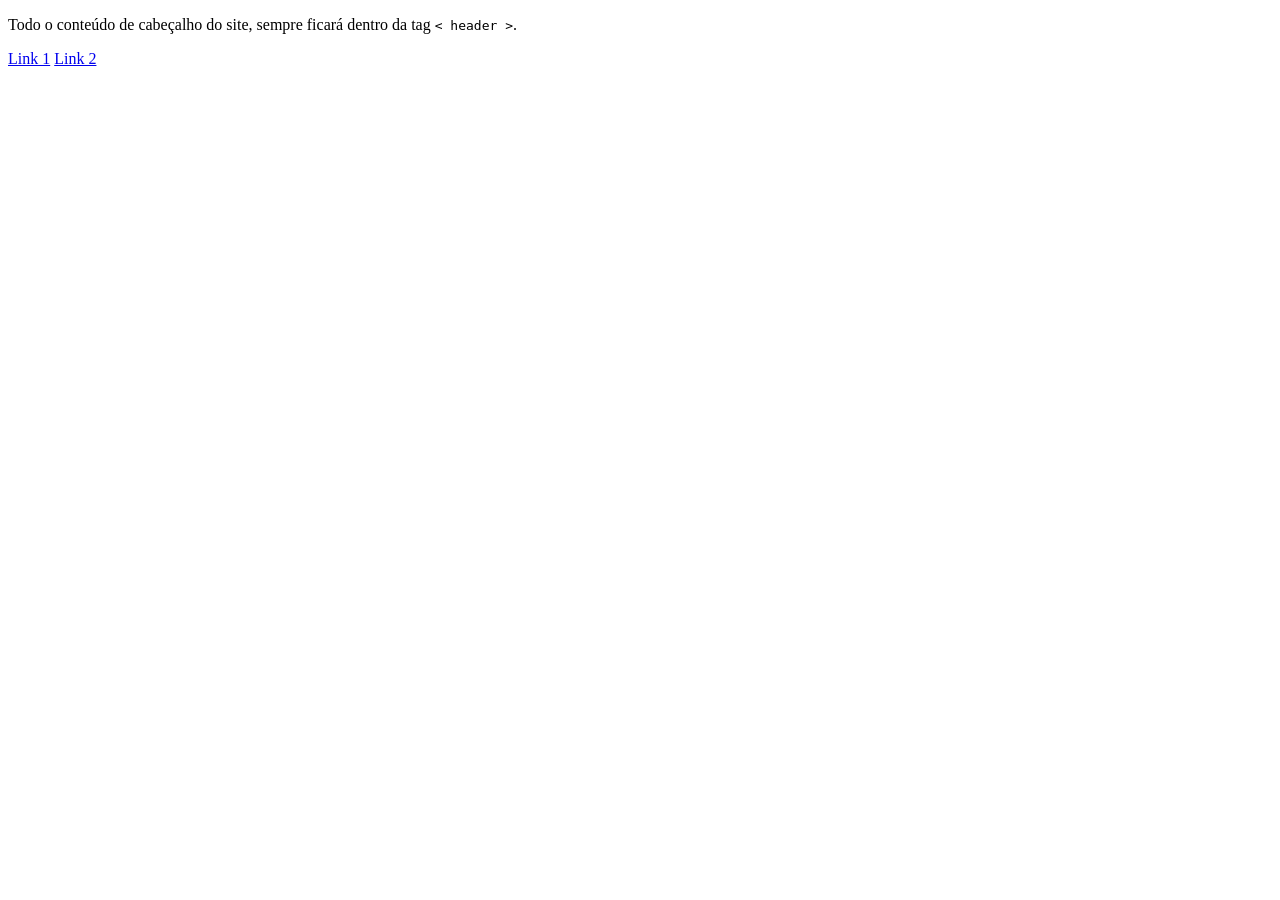
==== basics/ambiente-estrutura-e-estilo/semantica-html/index.html @ 47b8a001 "learning about SEO and semantic" ====
<!DOCTYPE html>
<html lang="pt-br">

<head>
    <meta charset="UTF-8">
    <meta name="viewport" content="width=device-width, initial-scale=1.0">
    <title>Semântica</title>
</head>

<body>
    <!-- todo conteúdo que pertencer ao cabeçalho do nosso sistema, ficará dentro da nossa tag header == tag semântica, ou seja, tag que COMUNICA algo para o navegador/mecanismos de busca, nesse caso, comunica que tudo dentro dela pertence ao CABEÇALHO da página-->
    <header>
        <!-- tag p == paragraph, que representa um paragráfo, porém, também é uma tag SEMÂNTICA pois também COMUNICA algo para o navegador/mecanismos de busca, ela passa um significado, ela dá um CONTEXTO para o conteúdo dentro dela, GRAÇAS a tag P, que é, nada mais e nada menos que: todo trecho dentro da tag p, é um paragráfo,  -->
        <!-- usando &lt; (lower than == menor que '<') e &gt; (grower than == maior que '>') para exemplificar as tags de abertura (<) e fechamento (>), pois o vscode interpretaria o > ou < como abertura e fechamento de alguma tag e causaria certos problemas na nossa codificação, logo, seguimos os códigos da tabela ASCII para representar esse tipo de caracter que 'buga', pesquisando conseguimos encotrar outros códigos do tipo para usarmos em nossos sites -->
        <!-- tag <code></code> é uma tag de formatação (formata o texto dentro dela, ou seja, causa alterações visuais na página html SOMENTE para o texto nela inserido) para deixar em uma estética de 'código' por assim dizer, para mostrar que o conteúdo da tag <code></code> representa um código-->
        <p>Todo o conteúdo de cabeçalho do site, sempre ficará dentro da tag <code>&lt; header &gt;</code>.</p>
        <!-- nav == navigation (navegação), tag semântica usada quando queremos indicar para o navegador uma 'seção' com vários links, ou seja, é uma parte do site que possui várias opções para o usuário escolher e literalmente, 'navegar' pelo sistema, logo, é de bom tom usarmos essa tag semântica para ESPECIFÍCARMOS o significado do nosso pedaço de código: varias opções de navegação pelo sistema obs:geralmente fica apenas dentro da nav mesmo, seguindo os padrões dos sites modernos, sempre após algum tipo de logo e tudo que for navegação/link no cabeçalho, ficará dentro desta tag ai -->
        <nav>
            <!-- usamos o '#' para dizer que não queremos que haja COMPORTAMENTO ao clicar nos links -->
            <a href="#">Link 1</a>
            <a href="#">Link 2</a>
        </nav>

        <!-- tag semântica main, que diz pro navegador que, a partir daqui, tudo que vier, faz parte do conteúdo PRINCIPAL da nossa página, tudo relacionado a informação da página, estará envolto na tag MAIN -->
        <!-- obs: não é uma boa prática inserir header e footer dentro da nossa tag main, pois geralmente são informações que ficarão repetidas entre as páginas do nosso site (no sentido de que, TODA página do nosso site terá o mesmo header, mesmo footer, por isso ela disse: 'informações repetidas' elas não fazem parte do conteúdo PRINCIPAL das nossas páginas, são informações BÁSICAS que TODAS as páginas terão)-->
        <!-- obs2: mais uma vez, TODO conteúdo de informações PRINCIPAIS daquela página ficarão dentro da tag main (logo, se tenho uma página para mostrar o cardápio do meu sistema, todo conteúdo de cardápio ficará dentreo da minha tag MAIN e o restante, como por ex informações que se repetem em todas as páginas: header, footer, ficarão por fora do meu main) -->
        <main>

        </main>
    </header>
</body>

</html>
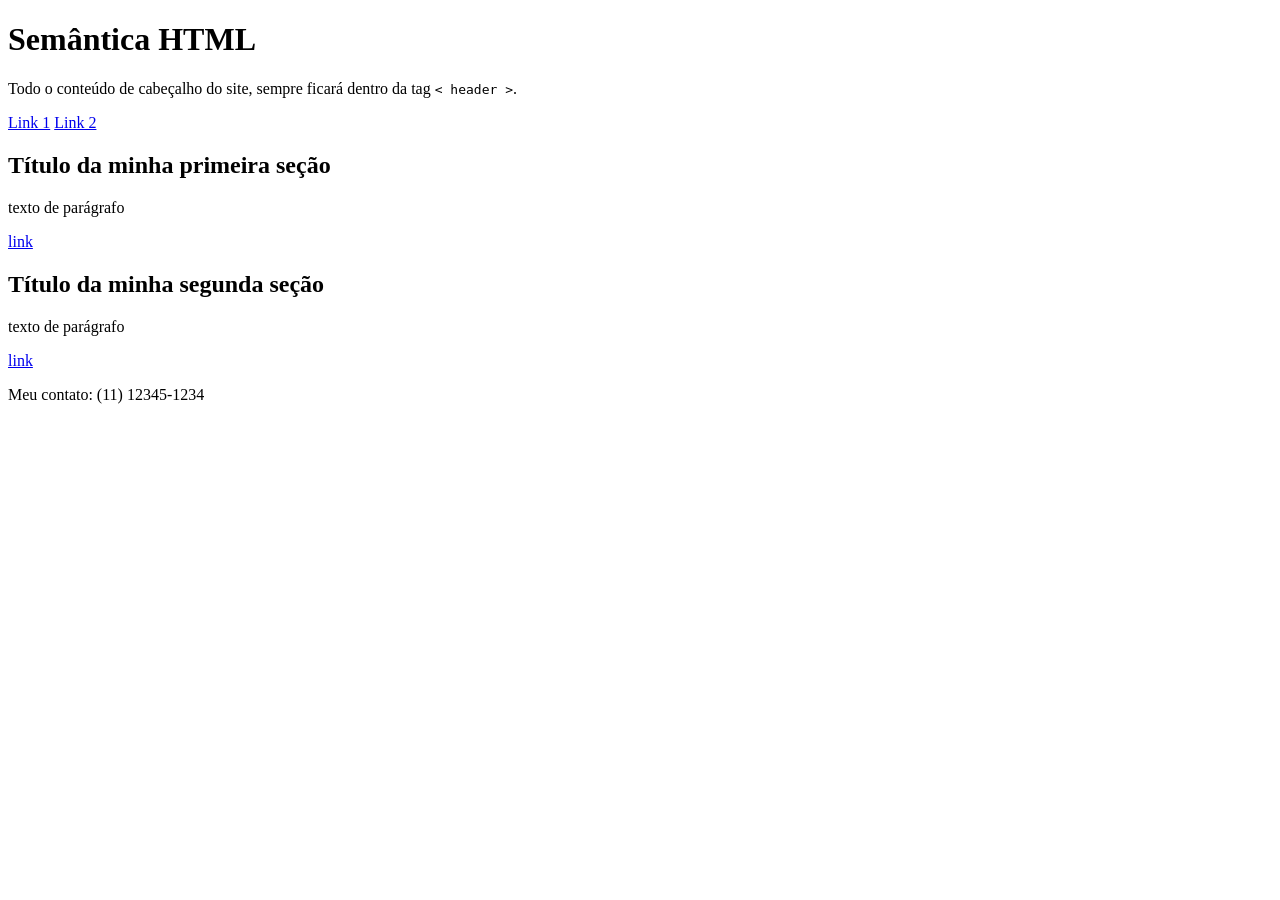
==== commit 0a271ab2: "improving knowledge about SEO and sections" ====
--- a/basics/ambiente-estrutura-e-estilo/semantica-html/index.html
+++ b/basics/ambiente-estrutura-e-estilo/semantica-html/index.html
@@ -9,7 +9,9 @@
 
 <body>
     <!-- todo conteúdo que pertencer ao cabeçalho do nosso sistema, ficará dentro da nossa tag header == tag semântica, ou seja, tag que COMUNICA algo para o navegador/mecanismos de busca, nesse caso, comunica que tudo dentro dela pertence ao CABEÇALHO da página-->
+    <!-- aqui o navegador entende que o SIGNIFICADO do que está na dentro da tag header é um cabeçalho -->
     <header>
+        <h1>Semântica HTML</h1>
         <!-- tag p == paragraph, que representa um paragráfo, porém, também é uma tag SEMÂNTICA pois também COMUNICA algo para o navegador/mecanismos de busca, ela passa um significado, ela dá um CONTEXTO para o conteúdo dentro dela, GRAÇAS a tag P, que é, nada mais e nada menos que: todo trecho dentro da tag p, é um paragráfo,  -->
         <!-- usando &lt; (lower than == menor que '<') e &gt; (grower than == maior que '>') para exemplificar as tags de abertura (<) e fechamento (>), pois o vscode interpretaria o > ou < como abertura e fechamento de alguma tag e causaria certos problemas na nossa codificação, logo, seguimos os códigos da tabela ASCII para representar esse tipo de caracter que 'buga', pesquisando conseguimos encotrar outros códigos do tipo para usarmos em nossos sites -->
         <!-- tag <code></code> é uma tag de formatação (formata o texto dentro dela, ou seja, causa alterações visuais na página html SOMENTE para o texto nela inserido) para deixar em uma estética de 'código' por assim dizer, para mostrar que o conteúdo da tag <code></code> representa um código-->
@@ -20,14 +22,44 @@
             <a href="#">Link 1</a>
             <a href="#">Link 2</a>
         </nav>
+    </header>
 
-        <!-- tag semântica main, que diz pro navegador que, a partir daqui, tudo que vier, faz parte do conteúdo PRINCIPAL da nossa página, tudo relacionado a informação da página, estará envolto na tag MAIN -->
-        <!-- obs: não é uma boa prática inserir header e footer dentro da nossa tag main, pois geralmente são informações que ficarão repetidas entre as páginas do nosso site (no sentido de que, TODA página do nosso site terá o mesmo header, mesmo footer, por isso ela disse: 'informações repetidas' elas não fazem parte do conteúdo PRINCIPAL das nossas páginas, são informações BÁSICAS que TODAS as páginas terão)-->
-        <!-- obs2: mais uma vez, TODO conteúdo de informações PRINCIPAIS daquela página ficarão dentro da tag main (logo, se tenho uma página para mostrar o cardápio do meu sistema, todo conteúdo de cardápio ficará dentreo da minha tag MAIN e o restante, como por ex informações que se repetem em todas as páginas: header, footer, ficarão por fora do meu main) -->
-        <main>
+    <!-- tag semântica main, que diz pro navegador que, a partir daqui, tudo que vier, faz parte do conteúdo PRINCIPAL da nossa página, tudo relacionado a informação da página, estará envolto na tag MAIN -->
+    <!-- obs: não é uma boa prática inserir header e footer dentro da nossa tag main, pois geralmente são informações que ficarão repetidas entre as páginas do nosso site (no sentido de que, TODA página do nosso site terá o mesmo header, mesmo footer, por isso ela disse: 'informações repetidas' elas não fazem parte do conteúdo PRINCIPAL das nossas páginas, são informações BÁSICAS que TODAS as páginas terão)-->
+    <!-- obs2: mais uma vez, TODO conteúdo de informações PRINCIPAIS daquela página ficarão dentro da tag main (logo, se tenho uma página para mostrar o cardápio do meu sistema, todo conteúdo de cardápio ficará dentreo da minha tag MAIN e o restante, como por ex informações que se repetem em todas as páginas: header, footer, ficarão por fora do meu main) -->
+    <!-- o navegador entende que o SIGNIFICADO do que está nessa tag main é o conteúdo principal do sistema -->
+    <main>
+        <!-- se sua página possui mais de um tópico a ser abordado, pode ser interessante ter mais de uma seção de conteúdo nele -->
+        <!-- aqui o navegador entende que o SIGNIFICADO do que escrevermos dentro da tag section é uma SEÇÃO de conteúdo, essa é a importância principal de usarmos as tags corretamente, para dar SIGNIFICADO as coisas que escrevemos ao navegador/mecanismos de busca e atingirmos as boas práticas de SEO/acessibilidade para que nosso sistema possa ser VISTO -->
+        <section>
+            <!-- por via de boas práticas, toda section, possui um título de algum nível (porém, também seguindo as boas práticas, geralmente não teriamos um h1, pois ele provavalemnte viria bem no começo do conteúdo principal (começo da tag main) OU no cabeçalho DESTA página) -->
+            <!-- tudo relacionado ao mesmo tema estará dentro da mesma section -->
+            <h2>Título da minha primeira seção</h2>
+            <p>texto de parágrafo</p>
+            <a href="#">link</a>
+        </section>
 
-        </main>
-    </header>
+        <!-- uma das muitas tags HTML não semânticas que uma hora ou outra precisaremos utilizar, principalmente com a finalidade de estilizar algo que, por alguma razão, não conseguimos fazer com uma tag semântica -->
+        <!-- a tag div informa pro navegador que está começando uma divisão de algo, ele só não sabe DO QUE, pois ela não é semântica, logo, não possui um SIGNIFICADO para o navegador entender, como a section por exemplo, que comunica que está começando uma SEÇÃO de conteúdo ali ou por exemplo a tag main, que diz que, dentro dela haverá o conteúdo PRINCIPAL da sua página html, a div é genérica, não semântica e logo, não comunica nada -->
+        <!-- dê preferências sempre ao uso de tags semânticas, mantenha-as tags não semânticas como a div abaixo, como última opção -->
+        <div>
+
+        </div>
+
+        <section>
+            <!-- criamos outra section pois estariamos TROCANDO de tema dentro da mesma página, se isso está acontecendo, seguindo as boas práticas, criamos uma outra tag section -->
+            <!-- como podemos ver abaixo, estamos repetindo a tag h2, pois podemos ter várias tags h2 no mesmo site, menos a h1, para nos adaptarmos melhor aos padrões do navegador/mecanismos de busca ao acessarem nosso site (óbvio, termos h2 colocados adequadamente, nessa seção de conteúdo aqui, colocar mais um h2 estaria quebrando a hierarquie e coerência do nosso sistema, pois, eu estaria abordando 2 tópicos? esse seria o pensamento do cliente, por isso, é importante deixar CLARO o assunto falado em cada seção e não dividir holofotes com outros titúlos, pois isso também é um PÉSSIMO hábito para o navegador, mecanismos de busca e SEO, se vai colocar um h2, dê preferência para colocá-lo em uma outra seção de conteúdo) -->
+            <h2>Título da minha segunda seção</h2>
+            <p>texto de parágrafo</p>
+            <a href="#">link</a>
+        </section>
+    </main>
+
+    <!-- a partir do momento que colocamos esta tag de footer, o navegador entenderá que ela está começando -->
+    <!-- geralmente informações extras sobre o sistema, logotipo, formas de contato...ficam nessa parte, traduzindo o nome da tag footer == rodapé, logo, é a última parte que o usuário do sistema irá ver -->
+    <footer>
+        <p>Meu contato: (11) 12345-1234</p>
+    </footer>
 </body>
 
 </html>
